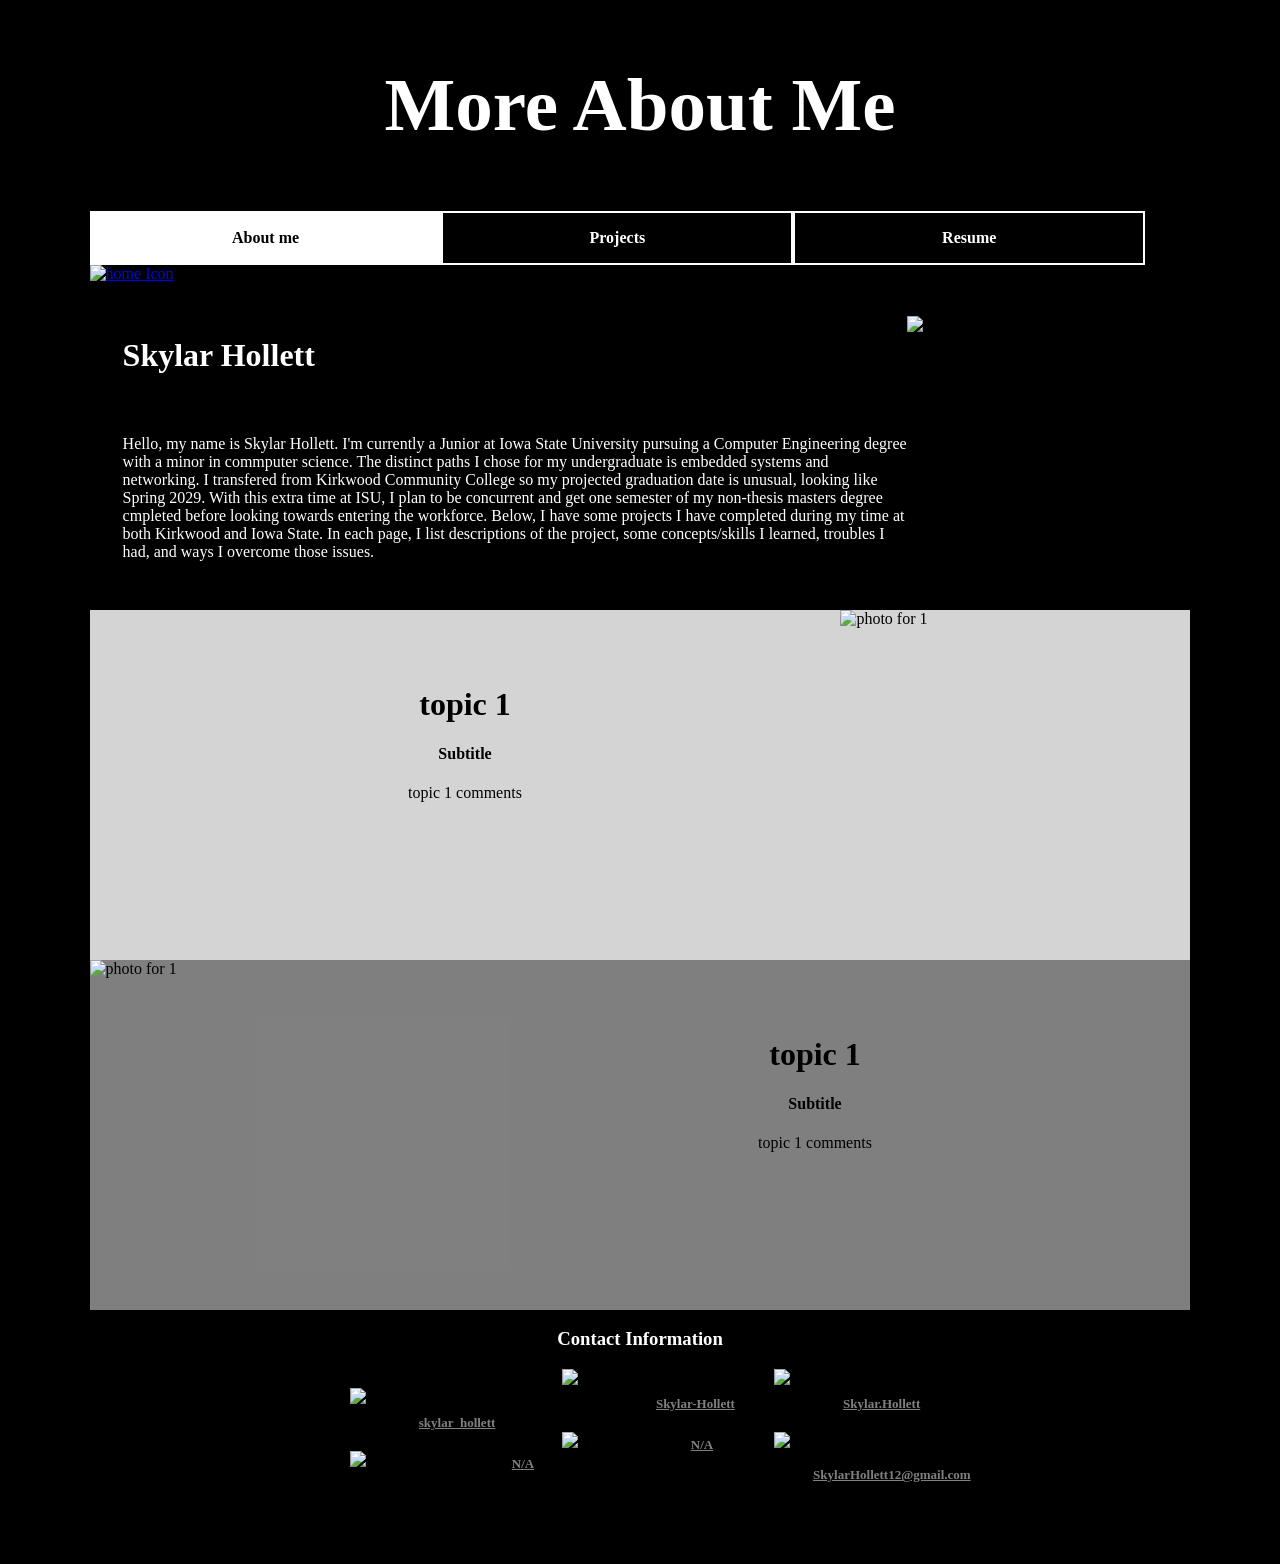
==== aboutMe.html @ 6acf5144 "Add files via upload" ====
<!DOCTYPE html>
<html lang="en"></html>
<head>
    <meta charset="utf-8">
    <meta http-equiv="X-UA-Compatible" content="IE=edge">
    <meta name="viewport" content="width=device-width, intial-scale=1">
    <title>About Me - Skylar Hollett</title>
    <link rel="icon" type="image/x-icon" href=""> <!--INSERT ICON-->
    <script>
        $(document).ready(function(){
            $('#nav_menu').slicknav({prependTo:"#mobile_menu"});
        });
    </script> <!--Not needed currently, need to add mobile nav-->
    <link rel="stylesheet" type="text/css" href="aboutMeHome.css">
</head>
<body>
    <header>
        <nav id="nav_menu" class="nav2"> <!-- id="nav_menu"-->
            <h1 id="site_title">More About Me</h1>
            <ul>
                <li id="aboutMe"><a href="aboutMe.html">About me</a></li>
                <li><a href="Projects.html">Projects</a></li>
                <li><a href="Resume.html">Resume</a></li>
                <a id="home_button" href="aboutMeHome.html">
                    <img alt="home Icon" src="imgs/homeIcon.png" height="53px" width="53px">
                </a>
            </ul>
        </nav>
    </header>
    <main>
        <div id="Profile">
            <img alt="Profile_Photo" src="imgs/blankimg.png" height="250px" width="250px">
            <h1>Skylar Hollett</h1>
            <h4>Computer Engineering, Computer Science Minor</h4>
            <p>Hello, my name is Skylar Hollett. I'm currently a Junior at Iowa State University pursuing a Computer Engineering
                degree with a minor in commputer science. The distinct paths I chose for my undergraduate is embedded systems and 
                networking. I transfered from Kirkwood Community College so my projected graduation date is unusual, looking like Spring 2029.
                With this extra time at ISU, I plan to be concurrent and get one semester of my non-thesis masters degree cmpleted before looking
                towards entering the workforce. Below, I have some projects I have completed during my time at both Kirkwood and Iowa State. In each page, I 
                list descriptions of the project, some concepts/skills I learned, troubles I had, and ways I overcome those issues.
            </p>
        </div>
        <div id="AM1" class="odd">
            <img alt="photo for 1" src="imgs/blankimg.png" height="350px" width="350px">
            <h1>topic 1</h1>
            <h4>Subtitle</h4>
            <p>topic 1 comments</p>
        </div>
        <div id="AM2" class="even">
            <img alt="photo for 1" src="imgs/blankimg.png" height="350px" width="350px">
            <h1>topic 1</h1>
            <h4>Subtitle</h4>
            <p>topic 1 comments</p>
        </div>
    </main>
    <!-- Start of the Footer -->
    <footer>
        <h3>Contact Information</h3>
        <ul>
            <li>
                <img class="social" src="imgs/insta_imgs.jpg" height="30" width="30" alt="Instagram">
                <p> Instagram <a class="social_address" target="_blank" href="https://www.instagram.com/skylar_hollett/">skylar_hollett</a></p>
            </li>
            <li>
                <img class="social" src="imgs/Youtube.webp" height="25" width="50" alt="Youtube">
                <p> Youtube <a class="social_address" target="_blank" href="https://www.youtube.com/">N/A</a></p>
            </li>
            <li>
                <img class="social" src="imgs/Linkedin.png" height="23" width="55" alt="LinkedIn">
                <p> LinkedIn <a class="social_address" target="_blank" href="https://www.linkedin.com/in/skylar-hollett-010590251/">Skylar-Hollett</a></p>
            </li>
            <li>
                <img class="social" src="imgs/Tiktok.webp" height="30" width="30" alt="Tiktok">
                <p> Tiktok <a class="social_address" target="_blank" href="https://www.tiktok.com/en/">N/A</a></p>
            </li>
            <li>
                <img class="social" src="imgs/facebook.webp" height="30" width="30" alt="Facebook">
                <p> Facebook <a class="social_address" target="_blank" href="https://www.facebook.com/skylar.hollett.5">Skylar.Hollett</a></p>
            </li>
            <li>
                <img class="social" src="imgs/Outlook-Logo.png" height="30" width="50" alt="Outlook">
                <p> Outlook <a class="social_address" target="_blank" href="mailto:skylarhollett12@gmail.com">SkylarHollett12@gmail.com</a></p>
            </li>
        </ul>
        <h6>This Webpage contains content of accomplishments and projects Skylar Hollet has completed throughout his time in college. This webpage is self-published and self-accredited By &copy;Skylar Hollett, October 21,2026. Any copying of content from this website is prohibited.</h6>
    </footer>
</body>
---- aboutMeHome.css ----
/*Footer/Socials*/
footer h3, h6 {
    text-align: center;
}
footer ul{
    list-style: none;
    columns:3;
    margin-left: 20%;
    margin-right: 20%;
}
.social {
    float: left;
}
.social_address {
    margin-left:3em;
    font-size: small;
    color: gray;
    list-style:none;
}
footer p {
    font-weight: bolder;
    font-size: larger;
}

/**Forms CSS End**/



/**Nav Menu**/
#nav_menu {
    margin-top: 3%;
}
#site_title {
    font-size:75px;
    font-weight: bolder;
    text-align: center;
}
#nav_menu ul {
    list-style-type: none;
    position: relative;
    margin:0;
    padding:0;
}
#nav_menu ul li {
    background-color: black;
    float:left;
    border: 2px solid white;
    text-align: center;
    padding-top: 1em;
    padding-bottom: 1em;
}
.nav1 ul li {
    width:33%;
}
#home_button img {
    width: 53px;
    height: auto;
    object-fit: cover;
}
.nav2 ul li {
    width: 31.6%;
}
#nav_menu ul li a {
    color:white;
}
#nav_menu ul ul li a {
    color:black;
}
#nav_menu ul li a, ul ul li a {
    display:block;
    text-decoration: none;
    font-weight: bold;
}
#nav_menu ul ul {
    display:none;
    position:absolute;
    top:100%;
    width:14%;
}
#nav_menu ul ul li {
    color:black;
    background-color: white;
    border:2px solid darkgray;
    float:none;
    position:relative;
    width:100%;
}
#nav_menu ul li:hover > ul {
    display:block;
}
#nav_menu ul li:hover {
    background-color: gray;
}
#nav_menu ul ul li:hover {
    background-color: gray;
}
#nav_menu > ul::after {
    content:"";
    clear:both;
    display:block;
}
#nav_menu ul li:hover ul li {
	display: block;
	animation: navmenu 500ms forwards;
}
@keyframes navmenu {
	0% {
		opacity: 0;
		top: 5px;
	}
	100% {
		opacity: 1;
		top: 0px;
	}
}



/** Design of the website structure**/
body {
    margin:0;
    min-height:100vh;
    background: url(imgs/backgroundScene.jpg) no-repeat center center / cover fixed;
    padding-left: 7%;
    padding-right: 7%;
    background-color: black;
}
#Profile {
    background-color: rgb(0 0 0 / 0.85);
    padding:3%;
}
#Profile img {
    float: right;
}
#Profile p, h1, h3 {
    color: white;
}
#Projects, #aboutMe, #Resume {
    background-color: white !important;
}
#Projects a, #aboutMe a, #Resume a {
    color:black !important;
}

/**instances for alternating design**/
#P1, #P2, #P3, #AM1, #AM2 {
    height: 350px;
    overflow:hidden;
}
.odd h1, .even h1 {
    padding-top: 5%;
    size: 60px;
    text-align: center;
    color: black !important;
}
.odd h1, .odd h4, .odd p, .even h1, .even h4, .even p {
    text-align: center;
} 
.odd {
    background-color: rgb(250 250 250 / 0.85);
}
.even {
    background-color: rgb(150 150 150 / 0.85);
}
.odd img {
    float:right !important;
}
.even img {
    float: left;
}

.button {
    display: block;
}
.button a {
    background-color: gray;
}
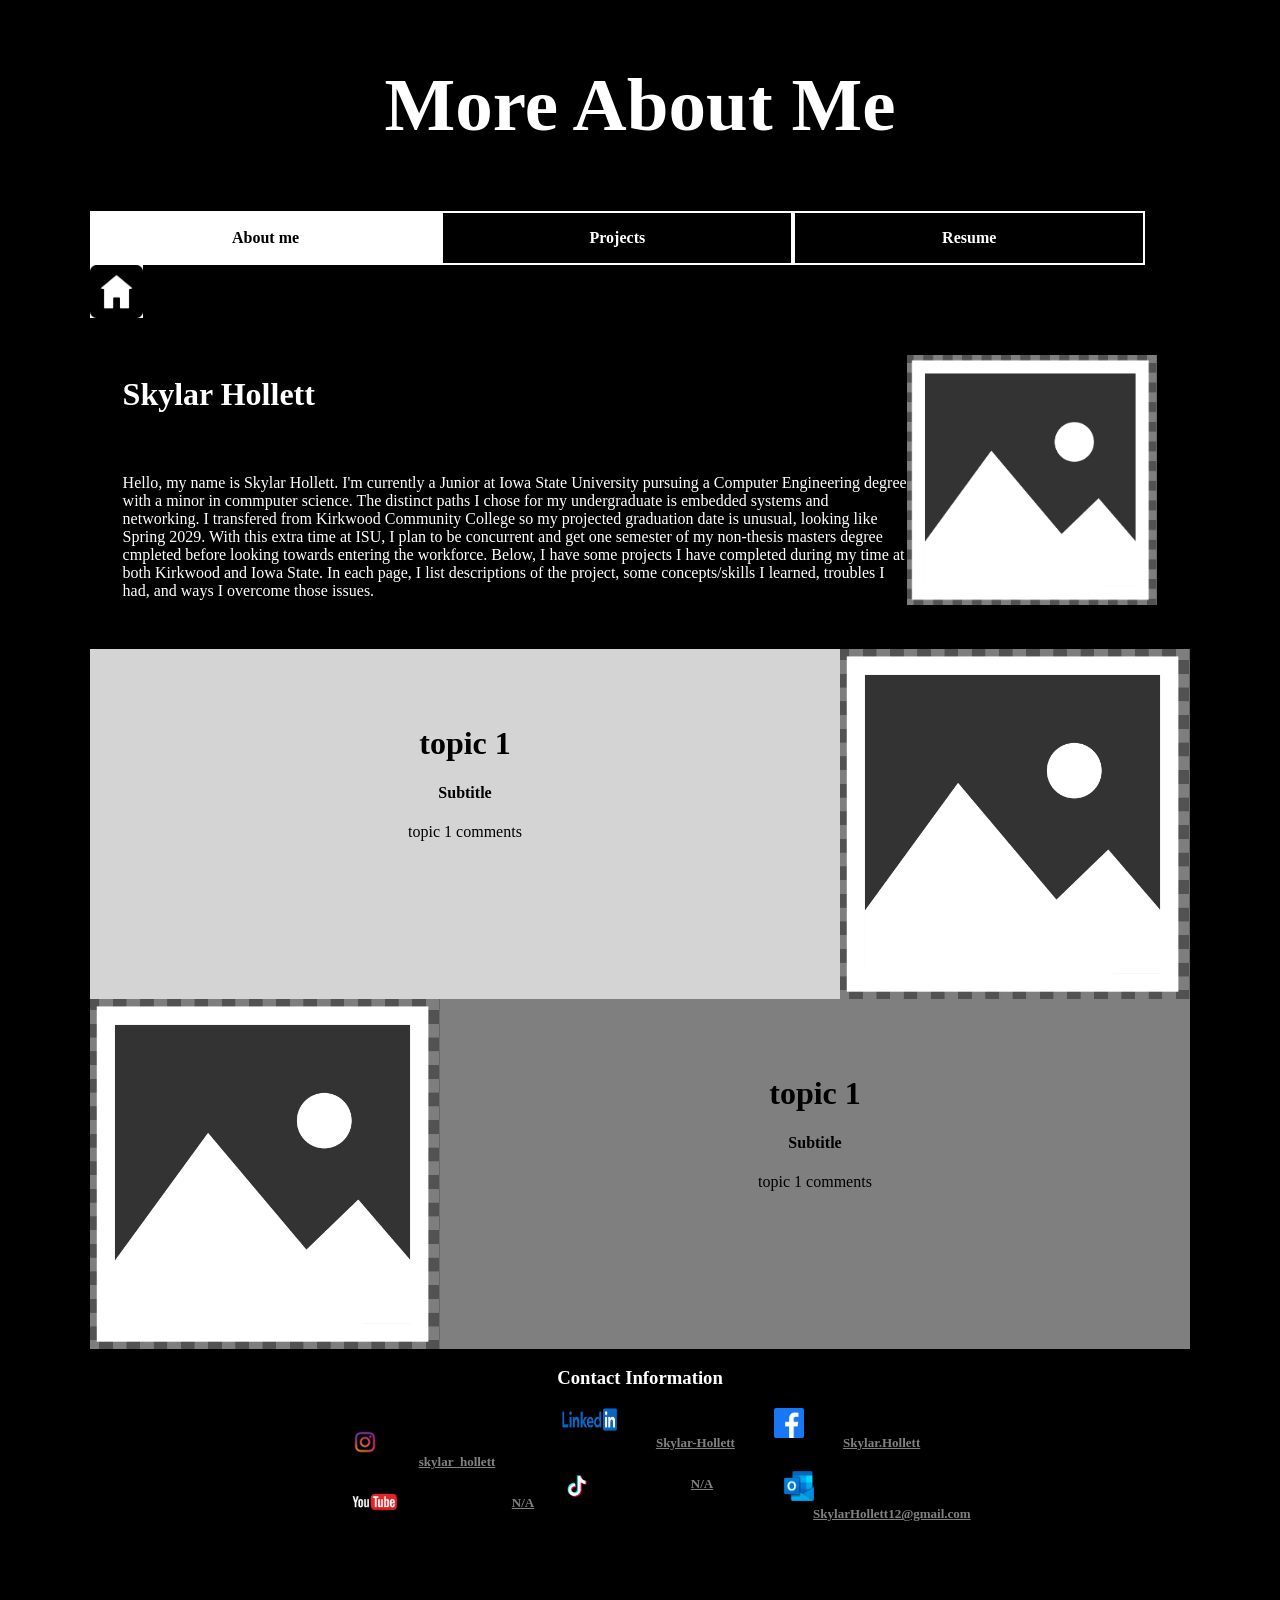
==== commit bdd94c02: "Update aboutMe.html Should make the photos appear now" ====
--- a/aboutMe.html
+++ b/aboutMe.html
@@ -22,14 +22,14 @@
                 <li><a href="Projects.html">Projects</a></li>
                 <li><a href="Resume.html">Resume</a></li>
                 <a id="home_button" href="aboutMeHome.html">
-                    <img alt="home Icon" src="imgs/homeIcon.png" height="53px" width="53px">
+                    <img alt="home Icon" src="homeIcon.png" height="53px" width="53px">
                 </a>
             </ul>
         </nav>
     </header>
     <main>
         <div id="Profile">
-            <img alt="Profile_Photo" src="imgs/blankimg.png" height="250px" width="250px">
+            <img alt="Profile_Photo" src="blankimg.png" height="250px" width="250px">
             <h1>Skylar Hollett</h1>
             <h4>Computer Engineering, Computer Science Minor</h4>
             <p>Hello, my name is Skylar Hollett. I'm currently a Junior at Iowa State University pursuing a Computer Engineering
@@ -41,13 +41,13 @@
             </p>
         </div>
         <div id="AM1" class="odd">
-            <img alt="photo for 1" src="imgs/blankimg.png" height="350px" width="350px">
+            <img alt="photo for 1" src="blankimg.png" height="350px" width="350px">
             <h1>topic 1</h1>
             <h4>Subtitle</h4>
             <p>topic 1 comments</p>
         </div>
         <div id="AM2" class="even">
-            <img alt="photo for 1" src="imgs/blankimg.png" height="350px" width="350px">
+            <img alt="photo for 1" src="blankimg.png" height="350px" width="350px">
             <h1>topic 1</h1>
             <h4>Subtitle</h4>
             <p>topic 1 comments</p>
@@ -58,27 +58,27 @@
         <h3>Contact Information</h3>
         <ul>
             <li>
-                <img class="social" src="imgs/insta_imgs.jpg" height="30" width="30" alt="Instagram">
+                <img class="social" src="insta_imgs.jpg" height="30" width="30" alt="Instagram">
                 <p> Instagram <a class="social_address" target="_blank" href="https://www.instagram.com/skylar_hollett/">skylar_hollett</a></p>
             </li>
             <li>
-                <img class="social" src="imgs/Youtube.webp" height="25" width="50" alt="Youtube">
+                <img class="social" src="Youtube.webp" height="25" width="50" alt="Youtube">
                 <p> Youtube <a class="social_address" target="_blank" href="https://www.youtube.com/">N/A</a></p>
             </li>
             <li>
-                <img class="social" src="imgs/Linkedin.png" height="23" width="55" alt="LinkedIn">
+                <img class="social" src="Linkedin.png" height="23" width="55" alt="LinkedIn">
                 <p> LinkedIn <a class="social_address" target="_blank" href="https://www.linkedin.com/in/skylar-hollett-010590251/">Skylar-Hollett</a></p>
             </li>
             <li>
-                <img class="social" src="imgs/Tiktok.webp" height="30" width="30" alt="Tiktok">
+                <img class="social" src="Tiktok.webp" height="30" width="30" alt="Tiktok">
                 <p> Tiktok <a class="social_address" target="_blank" href="https://www.tiktok.com/en/">N/A</a></p>
             </li>
             <li>
-                <img class="social" src="imgs/facebook.webp" height="30" width="30" alt="Facebook">
+                <img class="social" src="facebook.webp" height="30" width="30" alt="Facebook">
                 <p> Facebook <a class="social_address" target="_blank" href="https://www.facebook.com/skylar.hollett.5">Skylar.Hollett</a></p>
             </li>
             <li>
-                <img class="social" src="imgs/Outlook-Logo.png" height="30" width="50" alt="Outlook">
+                <img class="social" src="Outlook-Logo.png" height="30" width="50" alt="Outlook">
                 <p> Outlook <a class="social_address" target="_blank" href="mailto:skylarhollett12@gmail.com">SkylarHollett12@gmail.com</a></p>
             </li>
         </ul>
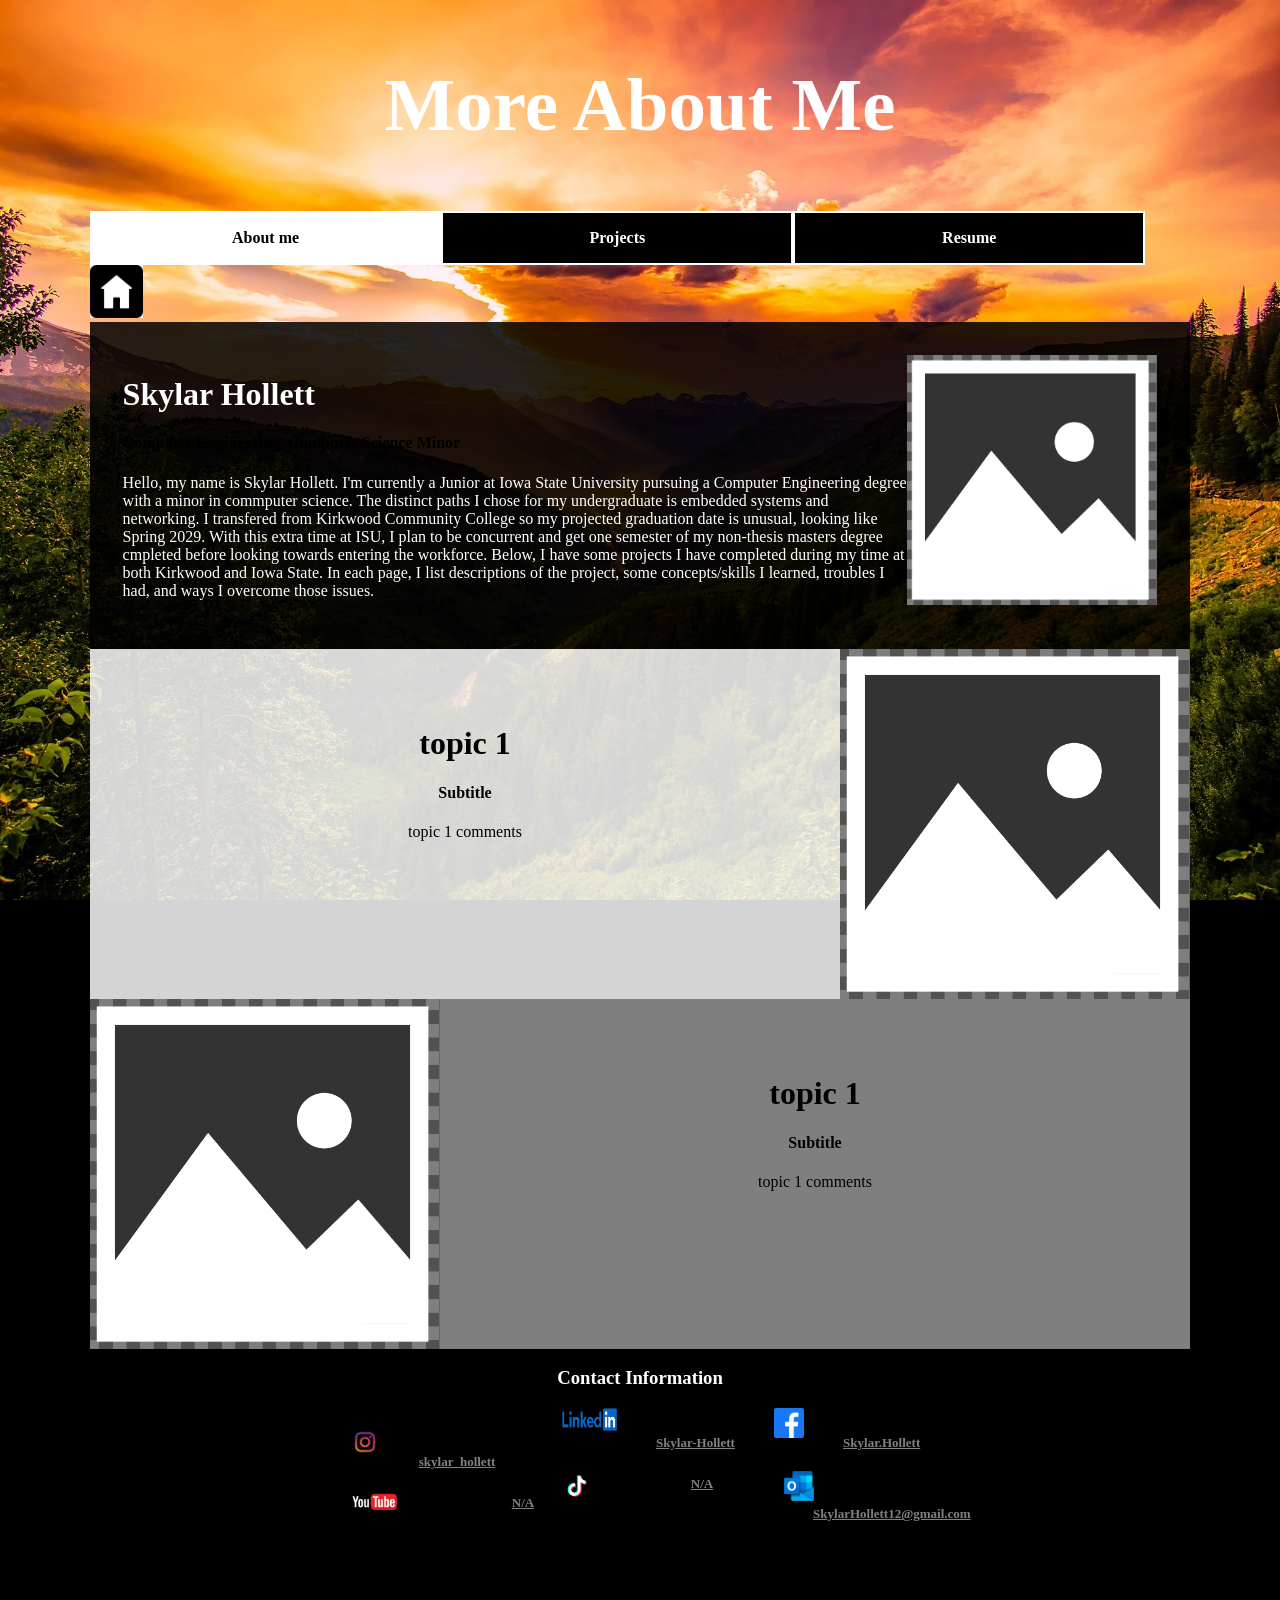
==== commit fdd8d087: "Update aboutMe.html home button should work now" ====
--- a/aboutMe.html
+++ b/aboutMe.html
@@ -21,7 +21,7 @@
                 <li id="aboutMe"><a href="aboutMe.html">About me</a></li>
                 <li><a href="Projects.html">Projects</a></li>
                 <li><a href="Resume.html">Resume</a></li>
-                <a id="home_button" href="aboutMeHome.html">
+                <a id="home_button" href="index.html">
                     <img alt="home Icon" src="homeIcon.png" height="53px" width="53px">
                 </a>
             </ul>
--- a/aboutMeHome.css
+++ b/aboutMeHome.css
@@ -122,7 +122,7 @@
 body {
     margin:0;
     min-height:100vh;
-    background: url(imgs/backgroundScene.jpg) no-repeat center center / cover fixed;
+    background: url(backgroundScene.jpg) no-repeat center center / cover fixed;
     padding-left: 7%;
     padding-right: 7%;
     background-color: black;
@@ -176,4 +176,4 @@
 }
 .button a {
     background-color: gray;
-}+}
